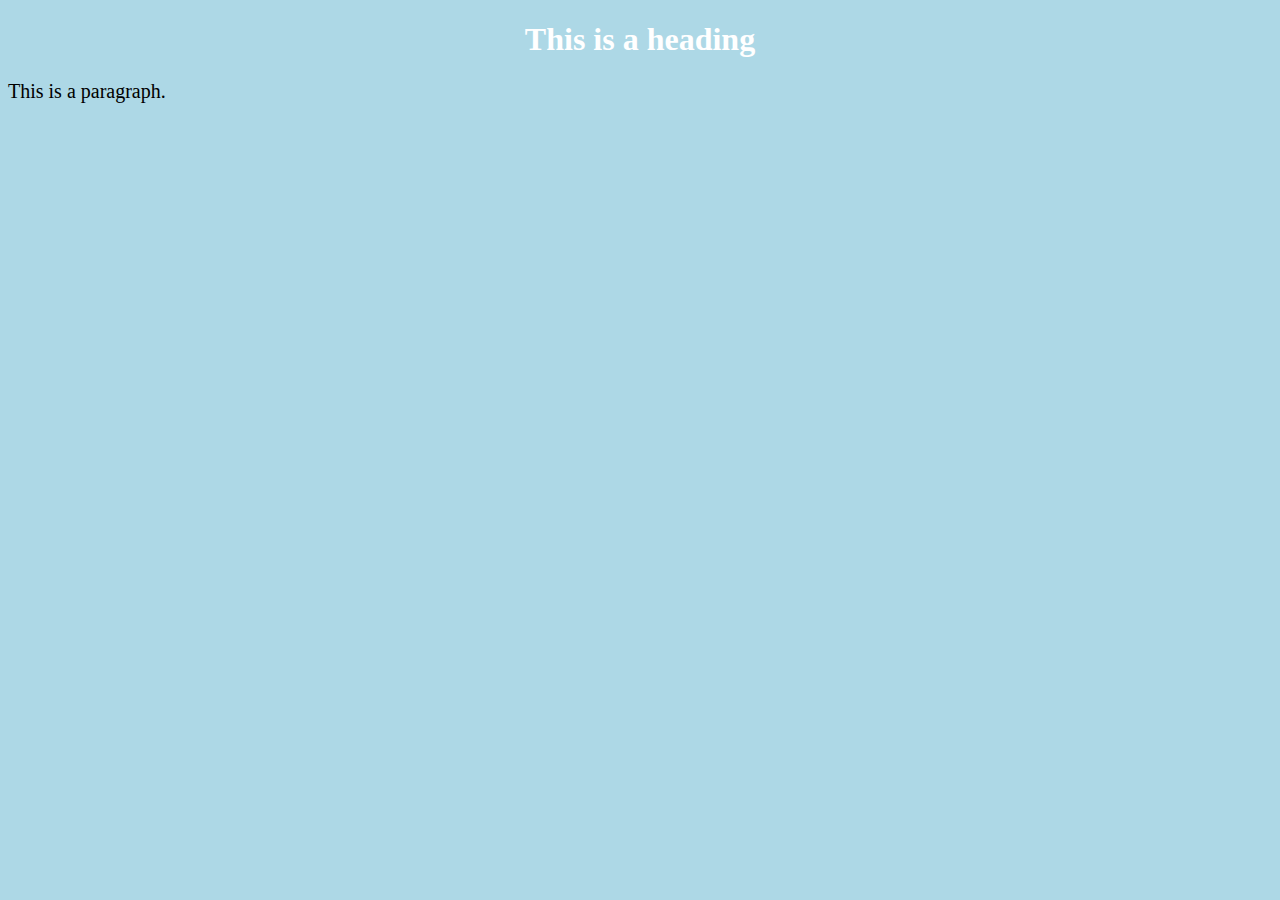
==== index.html @ 75473893 "Update index.html" ====
<!DOCTYPE html>
<html>
<head>
<title>Miguel Trejo</title>
  <link rel="stylesheet" type="text/css" href="css/style.css">
  
</head>
<body>

<h1>This is a heading</h1>
<p>This is a paragraph.</p>
</body>
</html>
---- css/style.css ----
body {
  background-color: lightblue;
}

h1 {
  color: white;
text-align: center;
}

p {
  font-family: verdana;
  font-size: 20px;
}
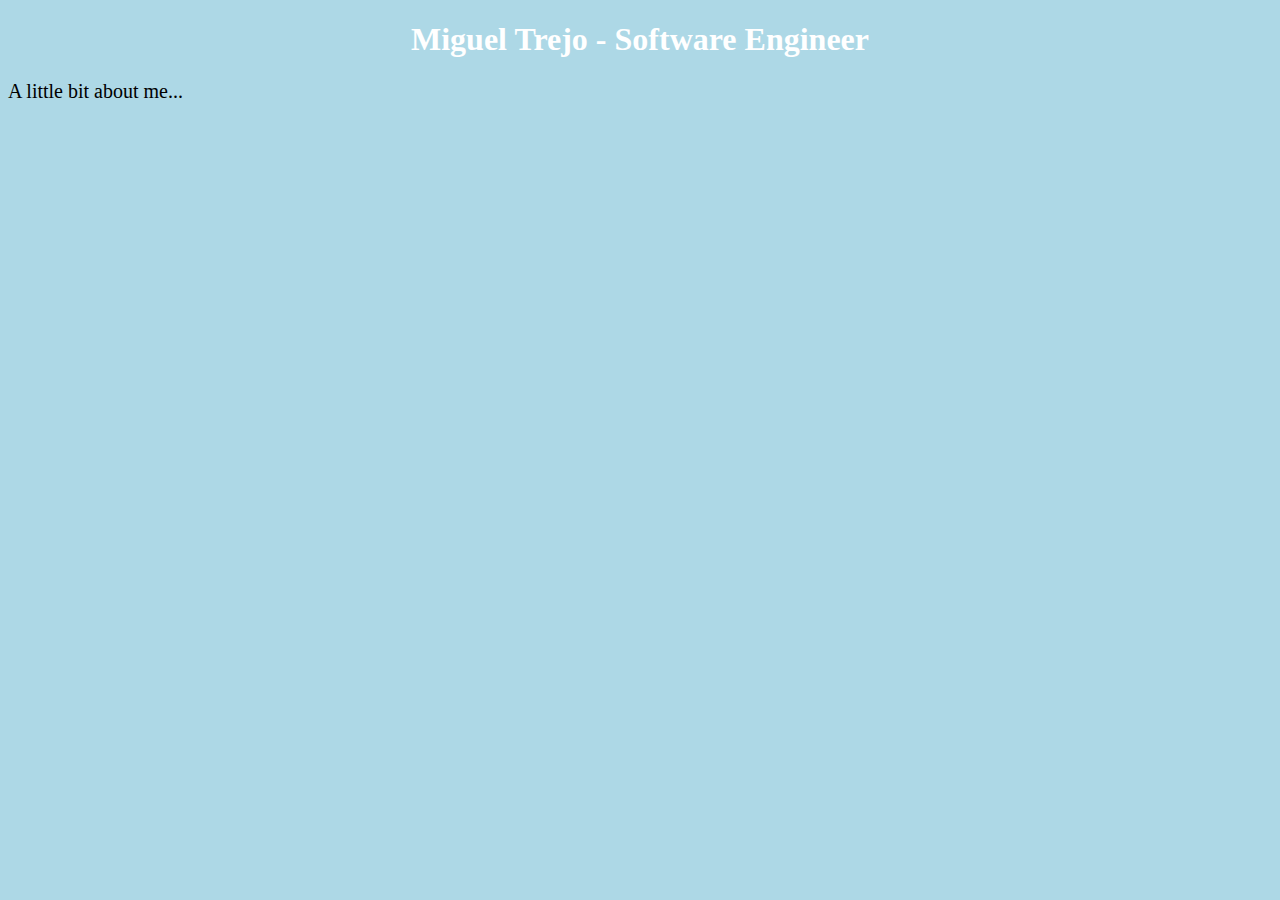
==== commit 2e71be7c: "Update index.html" ====
--- a/index.html
+++ b/index.html
@@ -7,7 +7,7 @@
 </head>
 <body>
 
-<h1>This is a heading</h1>
-<p>This is a paragraph.</p>
+<h1>Miguel Trejo - Software Engineer</h1>
+<p>A little bit about me...</p>
 </body>
 </html>
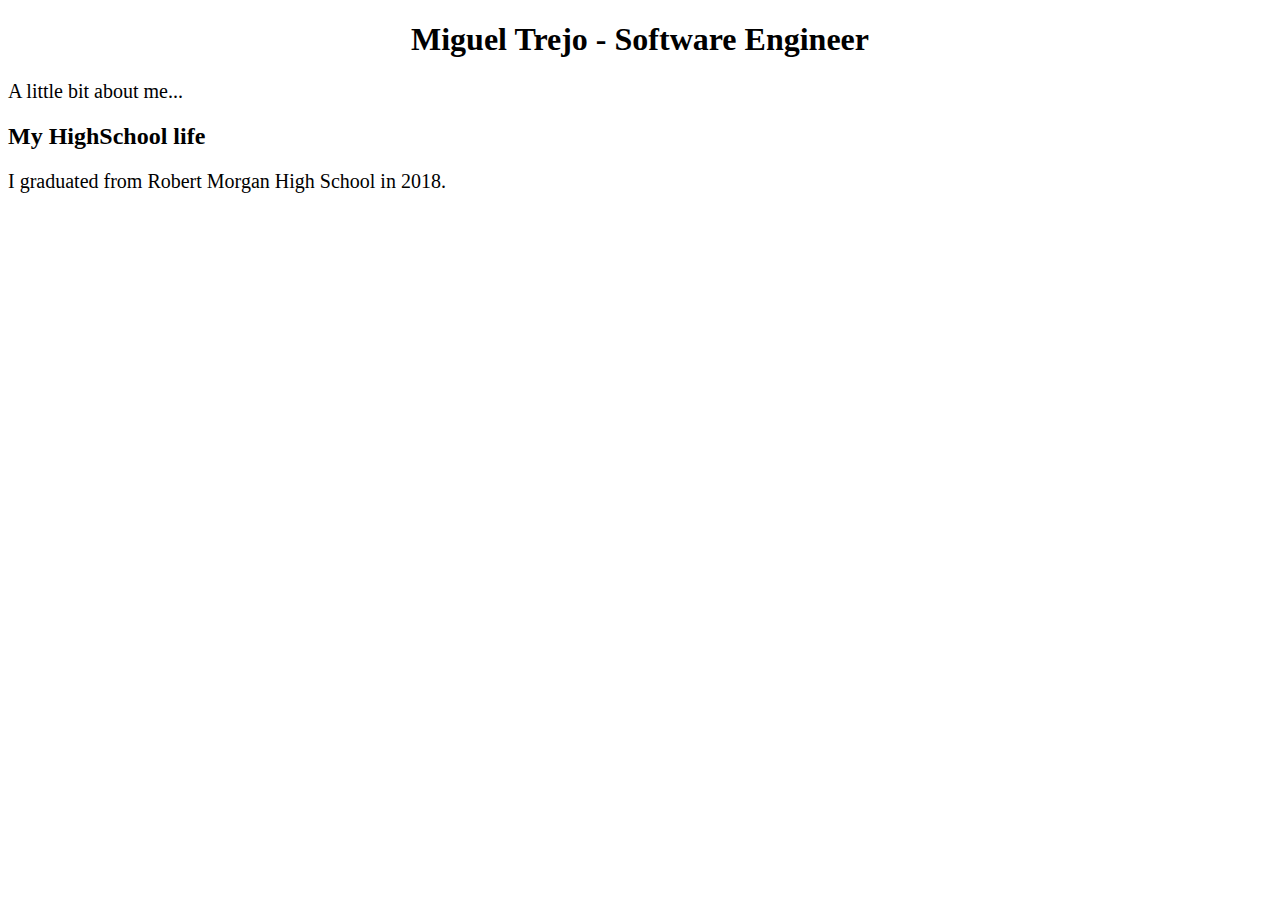
==== commit 56f4ee9a: "Update index.html" ====
--- a/index.html
+++ b/index.html
@@ -9,5 +9,7 @@
 
 <h1>Miguel Trejo - Software Engineer</h1>
 <p>A little bit about me...</p>
+<h2>My HighSchool life</h2>
+  <p>I graduated from Robert Morgan High School in 2018.</p>
 </body>
 </html>
--- a/css/style.css
+++ b/css/style.css
@@ -1,9 +1,8 @@
 body {
-  background-color: lightblue;
+  background-color: white;
 }
 
 h1 {
-  color: white;
 text-align: center;
 }
 
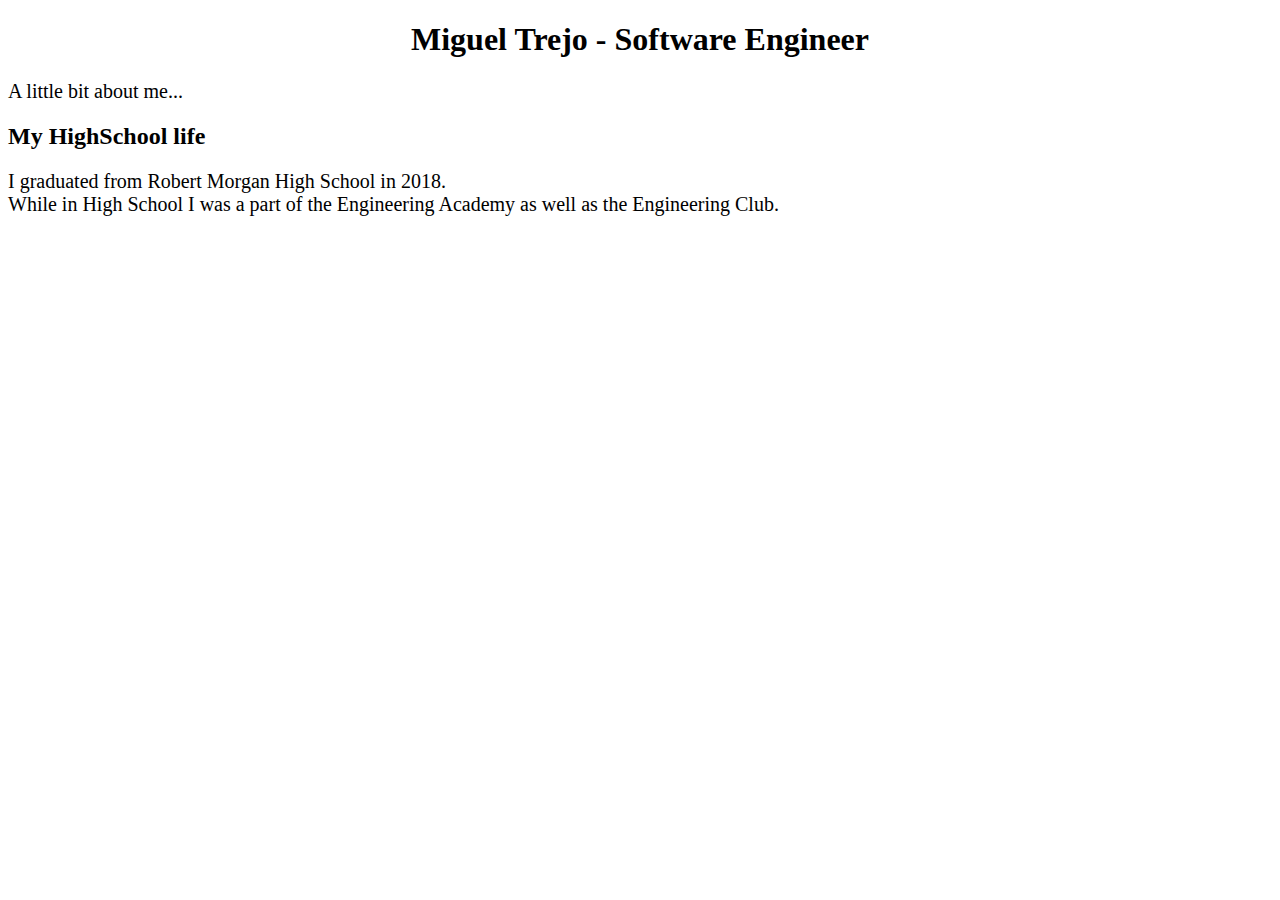
==== commit aae0a9bc: "Update index.html" ====
--- a/index.html
+++ b/index.html
@@ -10,6 +10,7 @@
 <h1>Miguel Trejo - Software Engineer</h1>
 <p>A little bit about me...</p>
 <h2>My HighSchool life</h2>
-  <p>I graduated from Robert Morgan High School in 2018.</p>
+  <p>I graduated from Robert Morgan High School in 2018. <br>While in High School I was a part of the Engineering Academy as well as the Engineering Club.</p>
+  
 </body>
 </html>
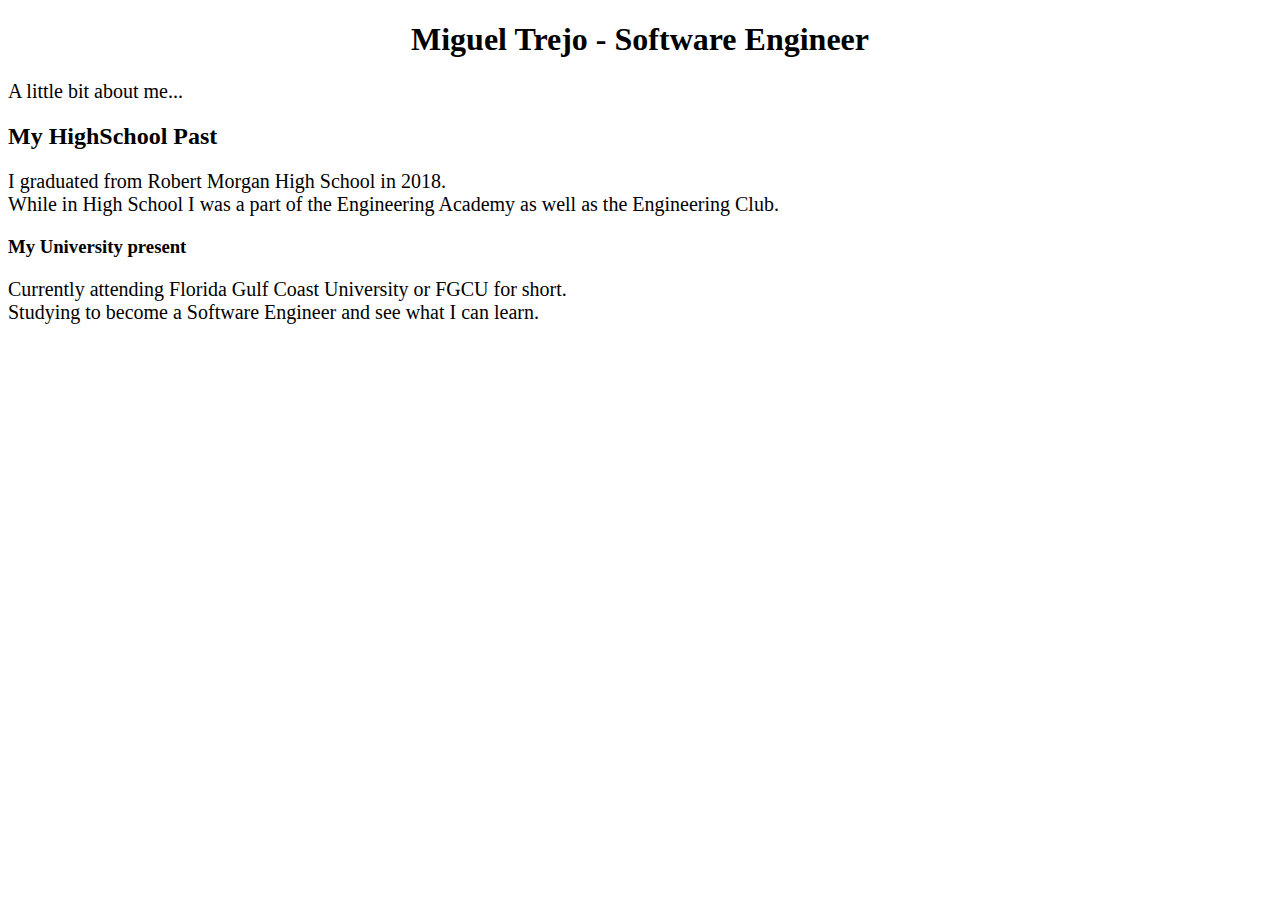
==== commit 48471e0f: "Update index.html" ====
--- a/index.html
+++ b/index.html
@@ -9,8 +9,9 @@
 
 <h1>Miguel Trejo - Software Engineer</h1>
 <p>A little bit about me...</p>
-<h2>My HighSchool life</h2>
+<h2>My HighSchool Past</h2>
   <p>I graduated from Robert Morgan High School in 2018. <br>While in High School I was a part of the Engineering Academy as well as the Engineering Club.</p>
-  
+<h3>My University present</h3>
+  <p>Currently attending Florida Gulf Coast University or FGCU for short. <br> Studying to become a Software Engineer and see what I can learn.<p> 
 </body>
 </html>
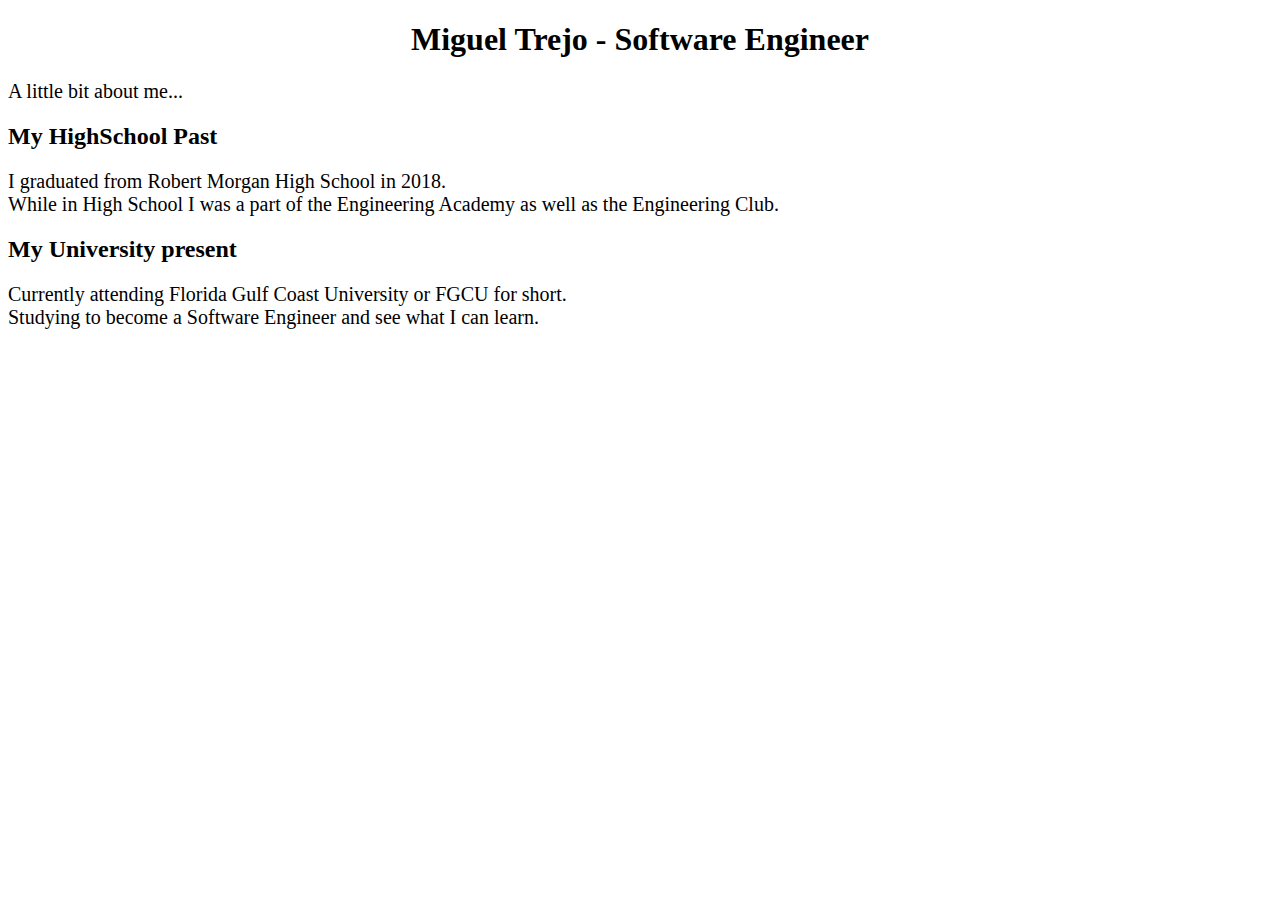
==== commit 2d5f4335: "Update index.html" ====
--- a/index.html
+++ b/index.html
@@ -11,7 +11,7 @@
 <p>A little bit about me...</p>
 <h2>My HighSchool Past</h2>
   <p>I graduated from Robert Morgan High School in 2018. <br>While in High School I was a part of the Engineering Academy as well as the Engineering Club.</p>
-<h3>My University present</h3>
+<h2>My University present</h2>
   <p>Currently attending Florida Gulf Coast University or FGCU for short. <br> Studying to become a Software Engineer and see what I can learn.<p> 
 </body>
 </html>
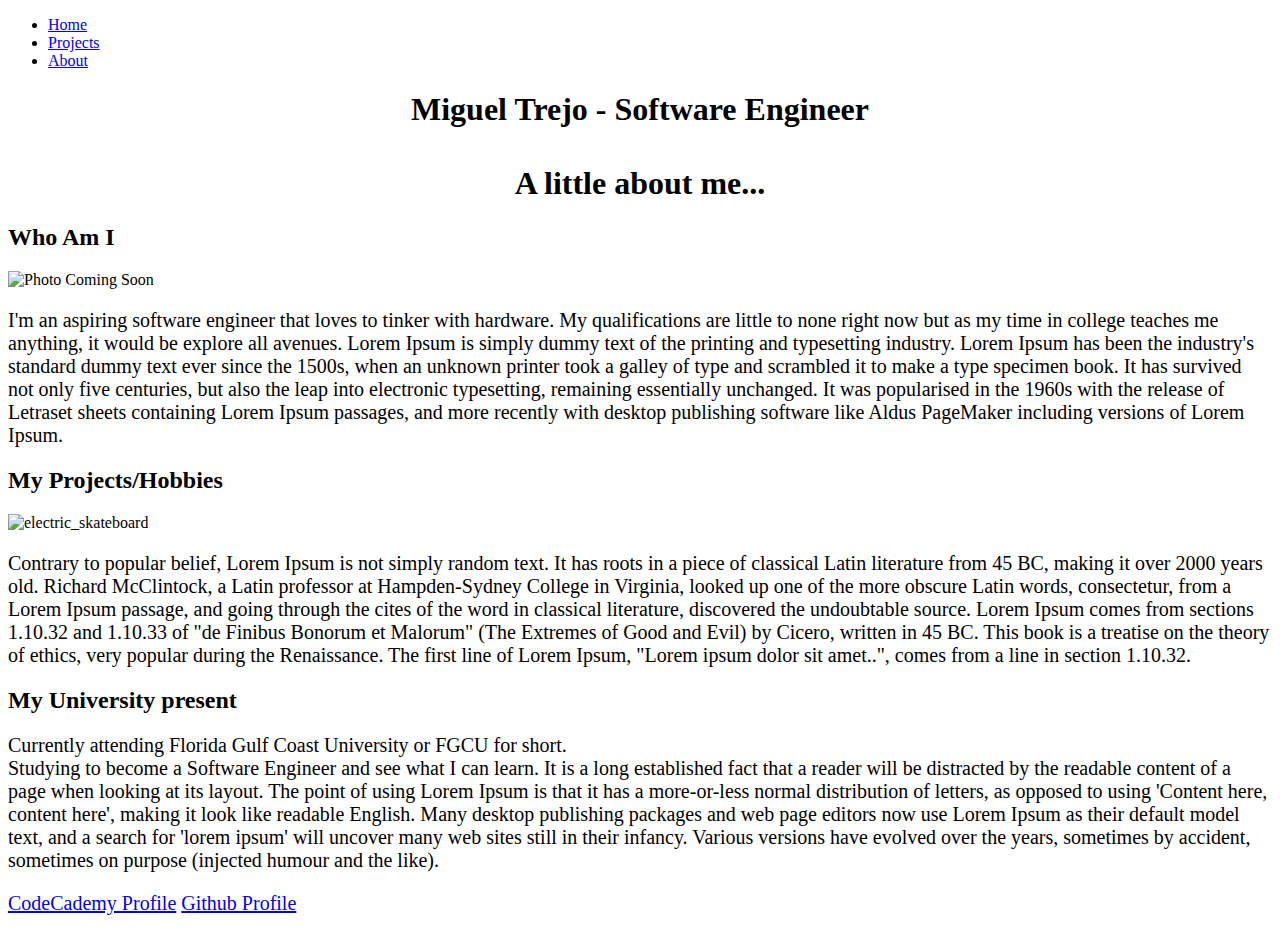
==== commit 73518c5a: "Update index.html" ====
--- a/index.html
+++ b/index.html
@@ -7,11 +7,37 @@
 </head>
 <body>
 
-<h1>Miguel Trejo - Software Engineer</h1>
-<p>A little bit about me...</p>
-<h2>My HighSchool Past</h2>
-  <p>I graduated from Robert Morgan High School in 2018. <br>While in High School I was a part of the Engineering Academy as well as the Engineering Club.</p>
-<h2>My University present</h2>
-  <p>Currently attending Florida Gulf Coast University or FGCU for short. <br> Studying to become a Software Engineer and see what I can learn.<p> 
+ <ul class="a">
+  <li><a class="active home"  href="#top">Home</a></li>
+  <li><a class="pagelink"href="#project">Projects</a></li>
+  <li><a class="pagelink"href="#about">About</a></li>
+</ul>
+
+  <div id="banner">
+    <div class="content">
+      <h1>Miguel Trejo - Software Engineer <br><br> A little about me...</h1>
+    </div>
+  </div>
+
+
+<div class="roasting">
+	<h2>Who Am I</h2>
+	<picture>
+  <source media="(min-width: 200px)" srcset="images/profile.png">
+  <source media="(min-width: 150px)" srcset="images/profile.png">
+  <img src="images/profile.png" alt="Photo Coming Soon" style="width:auto;">
+	</picture>
+  	<p>I'm an aspiring software engineer that loves to tinker with hardware. My qualifications are little to none right now but as my time in college teaches me anything, it would be explore all avenues. Lorem Ipsum is simply dummy text of the printing and typesetting industry. Lorem Ipsum has been the industry's standard dummy text ever since the 1500s, when an unknown printer took a galley of type and scrambled it to make a type specimen book. It has survived not only five centuries, but also the leap into electronic typesetting, remaining essentially unchanged. It was popularised in the 1960s with the release of Letraset sheets containing Lorem Ipsum passages, and more recently with desktop publishing software like Aldus PageMaker including versions of Lorem Ipsum.</p>
+
+  	<h2>My Projects/Hobbies</h2> <img src="images/electric_skateboard.jpg" alt="electric_skateboard" width="600" height="400">
+  	<p>Contrary to popular belief, Lorem Ipsum is not simply random text. It has roots in a piece of classical Latin literature from 45 BC, making it over 2000 years old. Richard McClintock, a Latin professor at Hampden-Sydney College in Virginia, looked up one of the more obscure Latin words, consectetur, from a Lorem Ipsum passage, and going through the cites of the word in classical literature, discovered the undoubtable source. Lorem Ipsum comes from sections 1.10.32 and 1.10.33 of "de Finibus Bonorum et Malorum" (The Extremes of Good and Evil) by Cicero, written in 45 BC. This book is a treatise on the theory of ethics, very popular during the Renaissance. The first line of Lorem Ipsum, "Lorem ipsum dolor sit amet..", comes from a line in section 1.10.32.</p>
+
+	<h2>My University present</h2>
+ 	 <p>Currently attending Florida Gulf Coast University or FGCU for short. <br> Studying to become a Software Engineer and see what I can learn. It is a long established fact that a reader will be distracted by the readable content of a page when looking at its layout. The point of using Lorem Ipsum is that it has a more-or-less normal distribution of letters, as opposed to using 'Content here, content here', making it look like readable English. Many desktop publishing packages and web page editors now use Lorem Ipsum as their default model text, and a search for 'lorem ipsum' will uncover many web sites still in their infancy. Various versions have evolved over the years, sometimes by accident, sometimes on purpose (injected humour and the like).<p> 
+
+<a href="https://www.codecademy.com/users/matrejo6969/achievements">CodeCademy Profile</a>
+<a href="https://github.com/matrejo6969">Github Profile</a>
+</div>
+
 </body>
 </html>
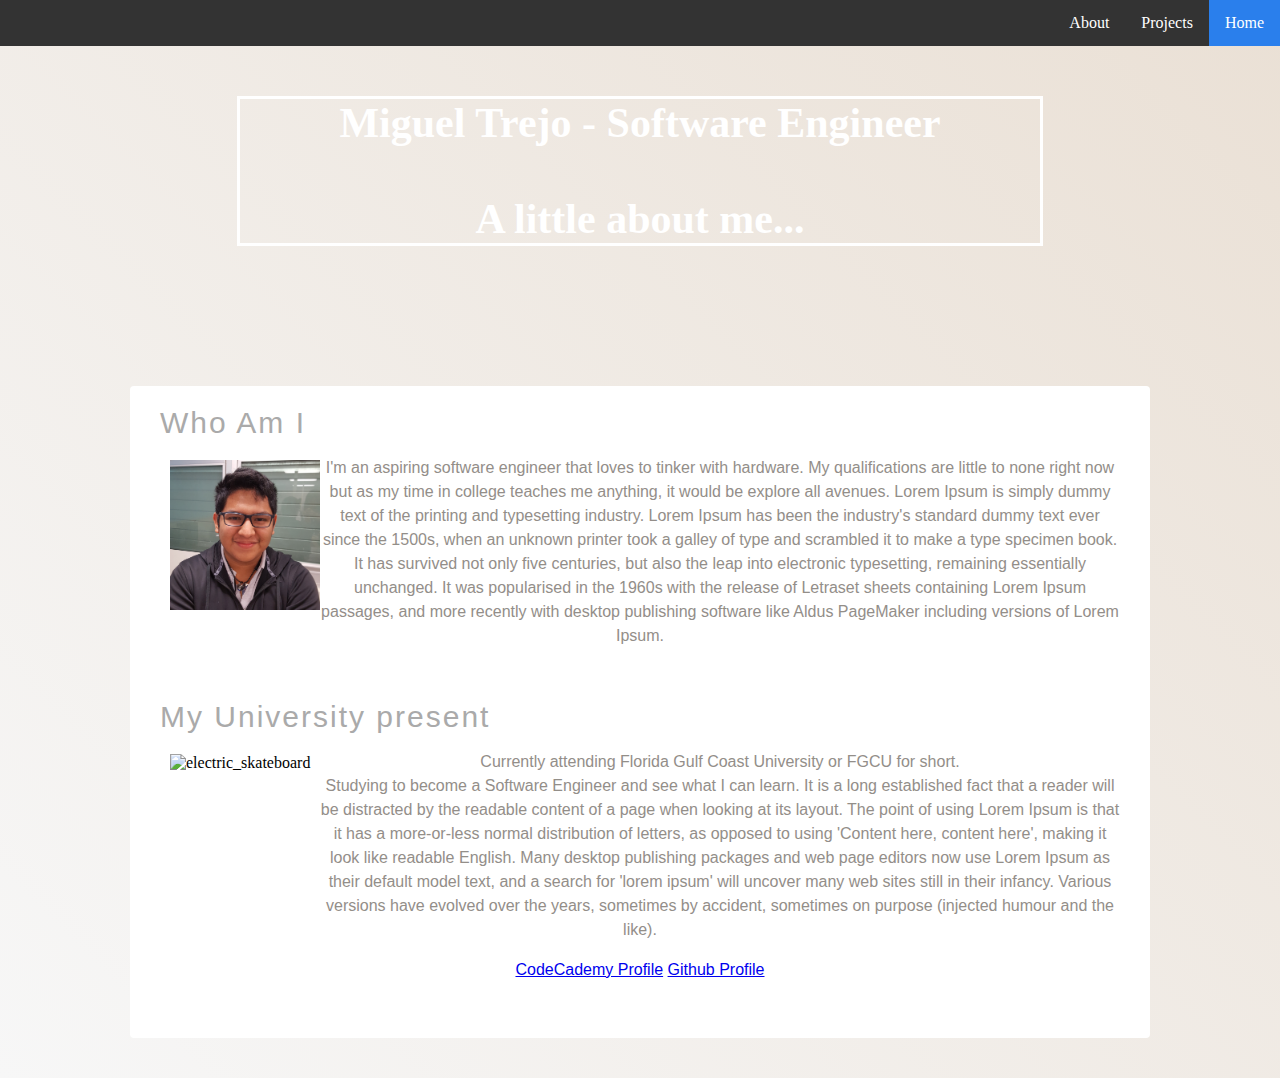
==== commit 08a1a377: "new additions to master" ====
--- a/index.html
+++ b/index.html
@@ -1,43 +1,39 @@
 <!DOCTYPE html>
+
+<html lang="en">
+
 <html>
-<head>
-<title>Miguel Trejo</title>
-  <link rel="stylesheet" type="text/css" href="css/style.css">
-  
-</head>
-<body>
+  <head>
+    <title>Well heres my website</title>
+    <link rel="stylesheet" type="text/css" href="css/style.css">
+    
+  </head>
+  <body>
+    <ul class="a">
+      <li><a class="active home"  href="#top">Home</a></li>
+      <li><a class="pagelink"href="project.html">Projects</a></li>
+      <li><a class="pagelink"href="about.html">About</a></li>
+    </ul>
+    <div id="banner">
+      <div class="content">
+        <h1>Miguel Trejo - Software Engineer <br><br> A little about me...</h1>
+      </div>
+    </div>
+    <div class="roasting">
+      <h2>Who Am I</h2>
+             
+        <img src="images/profile.jpg" alt="Photo Coming Soon" class="photo">
 
- <ul class="a">
-  <li><a class="active home"  href="#top">Home</a></li>
-  <li><a class="pagelink"href="#project">Projects</a></li>
-  <li><a class="pagelink"href="#about">About</a></li>
-</ul>
+      <p>I'm an aspiring software engineer that loves to tinker with hardware. My qualifications are little to none right now but as my time in college teaches me anything, it would be explore all avenues. Lorem Ipsum is simply dummy text of the printing and typesetting industry. Lorem Ipsum has been the industry's standard dummy text ever since the 1500s, when an unknown printer took a galley of type and scrambled it to make a type specimen book. It has survived not only five centuries, but also the leap into electronic typesetting, remaining essentially unchanged. It was popularised in the 1960s with the release of Letraset sheets containing Lorem Ipsum passages, and more recently with desktop publishing software like Aldus PageMaker including versions of Lorem Ipsum.</p>
+      <br>
+      <br>
+      
+      <h2>My University present</h2> <img src="images/fgcu.jpg" alt="electric_skateboard" class="photo">
 
-  <div id="banner">
-    <div class="content">
-      <h1>Miguel Trejo - Software Engineer <br><br> A little about me...</h1>
-    </div>
-  </div>
+      <p>Currently attending Florida Gulf Coast University or FGCU for short. <br> Studying to become a Software Engineer and see what I can learn. It is a long established fact that a reader will be distracted by the readable content of a page when looking at its layout. The point of using Lorem Ipsum is that it has a more-or-less normal distribution of letters, as opposed to using 'Content here, content here', making it look like readable English. Many desktop publishing packages and web page editors now use Lorem Ipsum as their default model text, and a search for 'lorem ipsum' will uncover many web sites still in their infancy. Various versions have evolved over the years, sometimes by accident, sometimes on purpose (injected humour and the like).<p>
 
-
-<div class="roasting">
-	<h2>Who Am I</h2>
-	<picture>
-  <source media="(min-width: 200px)" srcset="images/profile.png">
-  <source media="(min-width: 150px)" srcset="images/profile.png">
-  <img src="images/profile.png" alt="Photo Coming Soon" style="width:auto;">
-	</picture>
-  	<p>I'm an aspiring software engineer that loves to tinker with hardware. My qualifications are little to none right now but as my time in college teaches me anything, it would be explore all avenues. Lorem Ipsum is simply dummy text of the printing and typesetting industry. Lorem Ipsum has been the industry's standard dummy text ever since the 1500s, when an unknown printer took a galley of type and scrambled it to make a type specimen book. It has survived not only five centuries, but also the leap into electronic typesetting, remaining essentially unchanged. It was popularised in the 1960s with the release of Letraset sheets containing Lorem Ipsum passages, and more recently with desktop publishing software like Aldus PageMaker including versions of Lorem Ipsum.</p>
-
-  	<h2>My Projects/Hobbies</h2> <img src="images/electric_skateboard.jpg" alt="electric_skateboard" width="600" height="400">
-  	<p>Contrary to popular belief, Lorem Ipsum is not simply random text. It has roots in a piece of classical Latin literature from 45 BC, making it over 2000 years old. Richard McClintock, a Latin professor at Hampden-Sydney College in Virginia, looked up one of the more obscure Latin words, consectetur, from a Lorem Ipsum passage, and going through the cites of the word in classical literature, discovered the undoubtable source. Lorem Ipsum comes from sections 1.10.32 and 1.10.33 of "de Finibus Bonorum et Malorum" (The Extremes of Good and Evil) by Cicero, written in 45 BC. This book is a treatise on the theory of ethics, very popular during the Renaissance. The first line of Lorem Ipsum, "Lorem ipsum dolor sit amet..", comes from a line in section 1.10.32.</p>
-
-	<h2>My University present</h2>
- 	 <p>Currently attending Florida Gulf Coast University or FGCU for short. <br> Studying to become a Software Engineer and see what I can learn. It is a long established fact that a reader will be distracted by the readable content of a page when looking at its layout. The point of using Lorem Ipsum is that it has a more-or-less normal distribution of letters, as opposed to using 'Content here, content here', making it look like readable English. Many desktop publishing packages and web page editors now use Lorem Ipsum as their default model text, and a search for 'lorem ipsum' will uncover many web sites still in their infancy. Various versions have evolved over the years, sometimes by accident, sometimes on purpose (injected humour and the like).<p> 
-
-<a href="https://www.codecademy.com/users/matrejo6969/achievements">CodeCademy Profile</a>
-<a href="https://github.com/matrejo6969">Github Profile</a>
-</div>
-
-</body>
-</html>
+        <a href="https://www.codecademy.com/users/matrejo6969/achievements">CodeCademy Profile</a>
+        <a href="https://github.com/matrejo6969">Github Profile</a>
+      </div>
+    </body>
+  </html>--- a/css/style.css
+++ b/css/style.css
@@ -1,5 +1,14 @@
 body {
   background-color: white;
+  padding: 0;
+  margin: 0;
+  background: #F7F7F7;
+  /* Old browsers */
+  background: -moz-linear-gradient(45deg, #F7F7F7 0%, #EAE0D5 100%);
+  /* FF3.6-15 */
+  background: -webkit-linear-gradient(45deg, #F7F7F7 0%, #EAE0D5 100%);
+  /* Chrome10-25,Safari5.1-6 */
+  background: linear-gradient(45deg, #F7F7F7 0%, #EAE0D5 100%);
 }
 
 h1 {
@@ -10,3 +19,131 @@
   font-family: verdana;
   font-size: 20px;
 }
+
+.text {
+color: #AAA;
+  font-family: 'Yantramanav', sans-serif;
+  font-size: 15px;
+  font-weight: 100;
+  letter-spacing: 2px;
+  margin: 0;
+  text-align: left
+  text-transform: uppercase;
+}
+
+ul.a { 
+  list-style-type: none;
+  margin: 0;
+  padding: 0;
+  overflow: hidden;
+  background-color: #333;
+}
+
+
+li a {
+  float: right;
+}
+
+li a {
+  display: block;
+  color: white;
+  text-align: center;
+  padding: 14px 16px;
+  text-decoration: none;
+}
+
+li a:hover {
+  background-color: #111;
+}
+li a:hover:not(.active) {
+  background-color: #111;
+}
+
+ul.b {
+  margin: 0 auto;
+  padding: 0;
+  width: 75%;
+
+}
+li b {
+  float: center;
+}
+li b { 
+  border-bottom: 1px solid #E4BB97;
+  list-style: none;
+  margin: 100px 0px;
+  padding-bottom: 60px;
+}
+
+.active {
+  background-color: #2A7FEC;
+}
+
+#banner {
+  background-image: url(https://png.pngtree.com/thumb_back/fw800/back_pic/00/14/65/3256657136926fa.jpg);
+  background-size: cover;
+  background-position: bottom center;
+  height: 300px;
+  width: 100%;
+}
+
+#banner .content h1 {
+  border: 3px solid white;
+  position: relative;
+  top: 50px;
+  width: 800px;
+  margin: 0 auto;
+}
+
+#main {
+  margin: 0 auto;
+  padding: 40px;
+  text-align: center;
+  width: 700px;
+  height: 1000px;
+  overflow: scroll;
+}
+h1 {
+  color: white;
+  font-size:   42px;
+  font-weight: 600;
+  text-align: center;
+}
+h2 {
+  color: #AAA;
+  font-family: 'Yantramanav', sans-serif;
+  font-size: 30px;
+  font-weight: 100;
+  letter-spacing: 2px;
+  margin: 0;
+  text-align: left
+  text-transform: uppercase;
+}
+
+.roasting {
+  margin: 40px auto;
+  padding: 20px 30px 40px 30px;
+  background-color: #FFFFFF;
+  overflow: auto;
+  width: 75%;
+  border-radius: 4px;
+  align-self: center;
+}
+
+.roasting p {
+  color: #938E89;
+  text-align: center;
+  line-height: 24px;
+  font-family: 'Raleway', sans-serif;
+  font-size: 16px;
+  font-weight: 400;
+}
+
+.photo {
+    vertical-align: middle;
+    width: 150px;
+    height: 150px;
+    padding: 20px 0px 0px 10px;
+    float: left;
+    /*profile picutre and fgcu logo on homepage*/
+}